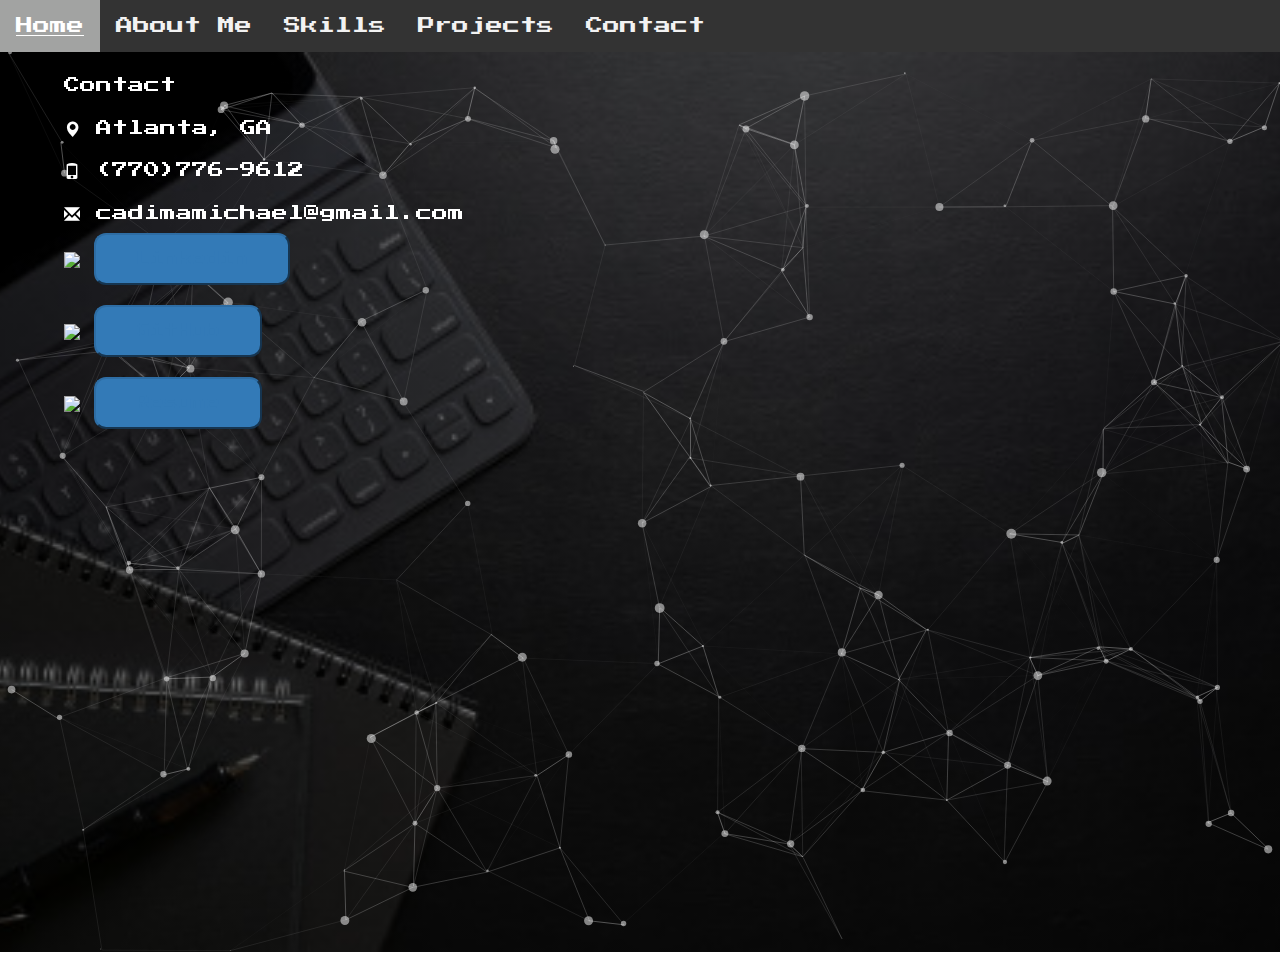
==== contact.html @ 7dfe6a29 "first commit" ====
<!DOCTYPE html>
<html lang="en">
<head>
    <meta charset="UTF-8">
    <meta name="viewport" content="width=device-width, initial-scale=1.0">
    <link rel="stylesheet" href="style.css">
    <link rel="stylesheet" href="https://maxcdn.bootstrapcdn.com/bootstrap/3.3.7/css/bootstrap.min.css" integrity="sha384-BVYiiSIFeK1dGmJRAkycuHAHRg32OmUcww7on3RYdg4Va+PmSTsz/K68vbdEjh4u" crossorigin="anonymous">

<!-- Optional theme -->
<link rel="stylesheet" href="https://maxcdn.bootstrapcdn.com/bootstrap/3.3.7/css/bootstrap-theme.min.css" integrity="sha384-rHyoN1iRsVXV4nD0JutlnGaslCJuC7uwjduW9SVrLvRYooPp2bWYgmgJQIXwl/Sp" crossorigin="anonymous">

<!-- Latest compiled and minified JavaScript -->
<script src="https://maxcdn.bootstrapcdn.com/bootstrap/3.3.7/js/bootstrap.min.js" integrity="sha384-Tc5IQib027qvyjSMfHjOMaLkfuWVxZxUPnCJA7l2mCWNIpG9mGCD8wGNIcPD7Txa" crossorigin="anonymous"></script>
<link href="https://fonts.googleapis.com/css2?family=Press+Start+2P&display=swap" rel="stylesheet">
<link href="https://fonts.googleapis.com/css2?family=VT323&display=swap" rel="stylesheet">
    <title>Document</title>
</head>

<body>
    <div class="topnav" id="myTopnav">
        <a href="index.html" class="active">Home</a>
        <a href="aboutMe.html">About Me</a>
        <a href="mySkills.html">Skills</a>
        <a href="projects.html">Projects</a>
        <a href="contact.html">Contact</a>
        <a href="javascript:void(0);" class="icon" onclick="myFunction()">
          <i class="hamburger">Menu</i>
        </a>
      </div>

<div class="welcome ">
<h2>Contact</h2>
  <div>
    <h2><span class="glyphicon glyphicon-map-marker"></span> Atlanta, GA</h2>
    <h2><span class="glyphicon glyphicon-phone"></span> (770)776-9612</h2>
    <h2><span class="glyphicon glyphicon-envelope"></span> cadimamichael@gmail.com</h2>


    <div>
    <img src="https://img.icons8.com/fluent/50/000000/linkedin.png" />   
    <button class="contact btn-primary"><a  href="https://www.linkedin.com/in/michael-cadima-89321a156/">Linkedin</a></button>
    </div>

    <br>

    <div>
    <img src="https://img.icons8.com/fluent/48/000000/github.png"/>
    <button class="contact btn-primary"><a  href="https://github.com/mikecadima">GitHub</a></button>
    </div>

    <br>
    <img src="https://img.icons8.com/color/48/000000/submit-resume.png"/>
    <button class="contact btn-primary"><a href="https://docs.google.com/document/d/1HzKr_bxWDj9eYxRxLurt28rCr5BDAvi15l2YZ1DJT_I/edit">Resume</a></button>
    </div>
    
  </div>



  <a href="https://icons8.com/icon/103986/submit-resume"></a>
</div>
    <div id="particles-js"></div>   
    <script src="particles.js"></script>
    <script src="app.js"></script>
</body>
</html>
---- style.css ----
*{
    margin:0;
    padding: 0;
}

#particles-js{
    background-image:linear-gradient(rgba(0,0,0,0.5),rgba(0,0,0,0.5) ),url(img/desk.jpg);
    height: 100vh;
    background-size: cover;
    background-position: center;
}
.logo{
    margin-top: 25px;
    font-size: 28px;
    text-transform: uppercase;
}
.welcome{
    margin-left: 5%;
    position: absolute;
    color: #fff;
    font-family: 'Press Start 2P', cursive;
    justify-content: center;
}
.welcome h1{
    margin-top: 220px;
    letter-spacing: 2px;
    font-size: 42px;
    text-transform: uppercase;
    font-family: 'Press Start 2P', cursive;

}
.welcome h2{
    font-size: 16px;
    margin-top: 25px;
    font-family: 'Press Start 2P', cursive;
}
.welcome h3{
    font-family: 'VT323', monospace;
    font-size: 15px;
}
.welcome a{
    /* background-color: #dccc1d;
    color: black;
    text-decoration: none;
    letter-spacing: 2px;
    position: fixed;
    margin-top: 30px;
    padding: 15px 30px; */
}
/* navbar-------------------------------- */
.topnav {
    background-color: #333;
    overflow: hidden;
    font-family: sans-serif;
  }
  
  /* Style the links inside the navigation bar */
  .topnav a {
    float: left;
    display: block;
    color: #f2f2f2;
    text-align: center;
    padding: 14px 16px;
    text-decoration: none;
    font-size: 17px;
    font-family: 'Press Start 2P', cursive;

  }
  
  /* Change the color of links on hover */
  .topnav a:hover {
    background-color: #ddd;
    color: black;
  }
  
  /* Add an active class to highlight the current page */
  .topnav a.active {
    background-color: #a2a3a2;
    color: white;
  }
  
  /* Hide the link that should open and close the topnav on small screens */
  .topnav .icon {
    display: none;
  }
  /* When the screen is less than 600 pixels wide, hide all links, except for the first one ("Home"). Show the link that contains should open and close the topnav (.icon) */
@media screen and (max-width: 600px) {
    .topnav a:not(:first-child) {display: none;}
    .topnav a.icon {
      float: right;
      display: block;
    }
  }
  
  /* The "responsive" class is added to the topnav with JavaScript when the user clicks on the icon. This class makes the topnav look good on small screens (display the links vertically instead of horizontally) */
  @media screen and (max-width: 600px) {
    .topnav.responsive {position: relative;}
    .topnav.responsive a.icon {
      position: absolute;
      right: 0;
      top: 0;
    }
    .topnav.responsive a {
      float: none;
      display: block;
      text-align: left;
    }
  }
  .hamburger{
    font-family: 'Press Start 2P', cursive;
}
  /* my picture------------------------------------- */
  .mainImg{
    width: 100px;
    height: auto;
    border-radius: 12px;
    
  }

  .container {
    position: relative;
    width: 50%;
  }
  
  .image {
    display: block;
    width: 30%;
    height: auto;
    border-radius: 60px;
    opacity: 3;
  }
  
  .overlay {
    position: absolute;
    top: 0;
    bottom: 0;
    left: 0;
    right: 0;
    height: 20%;
    width: 20%;
    opacity: 0;
    transition: .6s ease;
    background-color: #3b3b3b;
    border-radius: 60px;
    margin-left: 150px;
    margin-top: 125px;

  }
  
  .container:hover .overlay {
    opacity: 1;
  }
  
  .text {
    color: white;
    font-size: 20px;
    position: absolute;
    top: 50%;
    left: 50%;
    -webkit-transform: translate(-50%, -50%);
    -ms-transform: translate(-50%, -50%);
    transform: translate(-50%, -50%);
	margin-bottom: -20px;
  }
  /* skills------------------------------------------------- */
  #grid {
    display: grid;
    grid-template-rows: repeat(3, 1fr);
    grid-template-columns: repeat(3, 1fr);
    grid-gap: 10px;
    text-align: center;
    justify-content: center;
  }
  #grid > div {
    background-color: rgb(116, 117, 119);
    color: white;
    font-size: 4vw;
    padding: 10px;
    text-align: center;

  }
/* contact buttons -----------------------------*/
.contact{
border-radius: 12px;
padding: 14px 40px;
background-color: rgb(156, 156, 156);
text-decoration: none;
color: black;
}
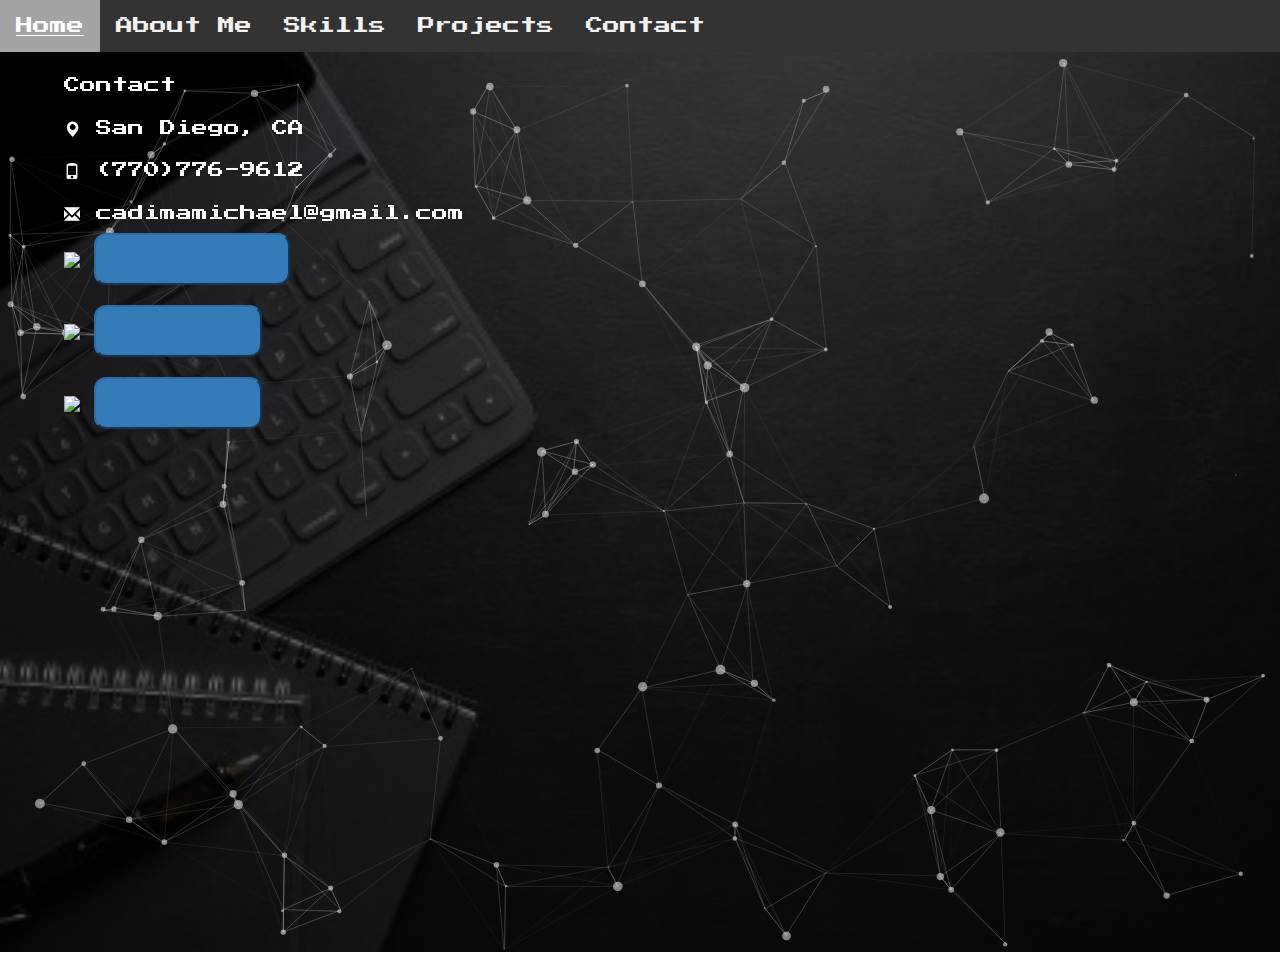
==== commit 5f4545e5: "edited last page" ====
--- a/contact.html
+++ b/contact.html
@@ -31,7 +31,7 @@
 <div class="welcome ">
 <h2>Contact</h2>
   <div>
-    <h2><span class="glyphicon glyphicon-map-marker"></span> Atlanta, GA</h2>
+    <h2><span class="glyphicon glyphicon-map-marker"></span> San Diego, CA</h2>
     <h2><span class="glyphicon glyphicon-phone"></span> (770)776-9612</h2>
     <h2><span class="glyphicon glyphicon-envelope"></span> cadimamichael@gmail.com</h2>
 
